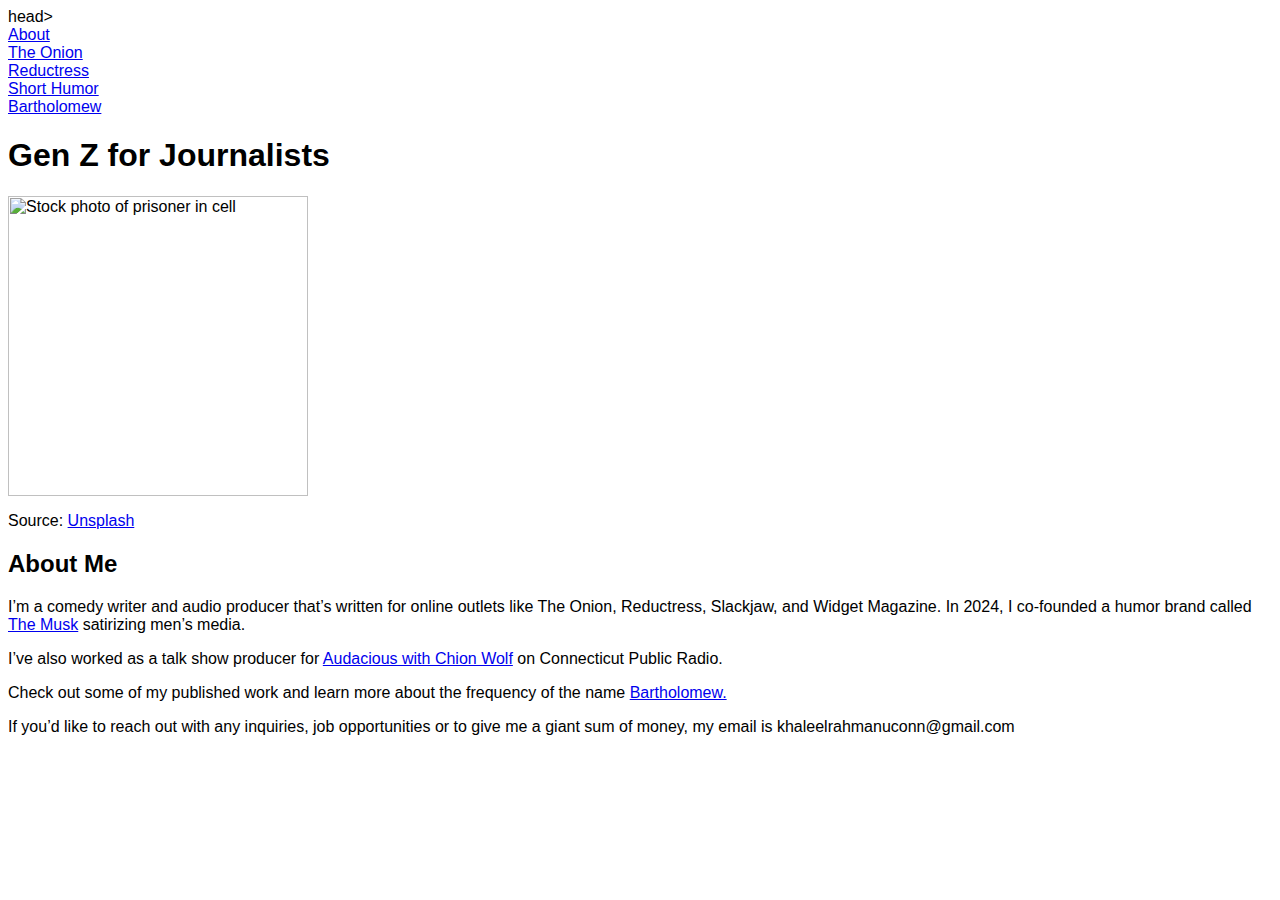
==== index.html @ 96c27b0e "Update index.html" ====
head>
   <style>
     body{font-family: Arial}
   </style>
       <!-- I used the code below to link my html code to my css style sheet to be able to format the content -->
   <link href="style.css" type="text/css" rel="stylesheet">
 </head>
  <body>
   <div id="content">
    
 <div id="nav-bar">
 <!-- This navigation bar allows users to maneuver to different pages of the portfolio -->
   <div class="nav-button"> <a href= "index.html">About</a> </div>
 <div class="nav-button"> <a href= "Onion.html">The Onion</a></div>
 <div class="nav-button"> <a href= "Reductress.html">Reductress</a></div>
 <div class="nav-button"> <a href= "Humor.html">Short Humor</a></div>
 <div class="nav-button"> <a href= "Bartholomew.html">Bartholomew</a></div>
 </div>
  
   <h1>
   Gen Z for Journalists
 <link href="style.css" type="text/css"
       rel="stylesheet">
 </h1>
    
   <p>
     <link href="style.css" type="text/css"
       rel="stylesheet">
       <img src= "https://unsplash.com/photos/man-in-black-long-sleeve-shirt-raising-his-right-hand-aIRBGPafi74" width="300px" alt="Stock photo of prisoner in cell">
   </p>
  
 
 <p>
  Source: <a href= https://unsplash.com/photos/man-in-black-long-sleeve-shirt-raising-his-right-hand-aIRBGPafi74>Unsplash</a> 
 </p>

<h2>
 About Me
</h2>

 <p>
   I’m a comedy writer and audio producer that’s written for online outlets like The Onion, Reductress, Slackjaw, and Widget Magazine. In 2024, I co-founded a humor brand called <a href="https://www.instagram.com/themuskmag/">The Musk</a> satirizing men’s media.
    </p>
  
  <p>
   I’ve also worked as a talk show producer for <a href="https://www.ctpublic.org/people/khaleel-rahman">Audacious with Chion Wolf</a> on Connecticut Public Radio.
    </p>
    <p>
     Check out some of my published work and learn more about the frequency of the name <a href= "Bartholomew.html">Bartholomew.</a>
   </p>
  
   <p>
     If you’d like to reach out with any inquiries, job opportunities or to give me a giant sum of money, my email is khaleelrahmanuconn@gmail.com
    </p>
      </div>
 </body>
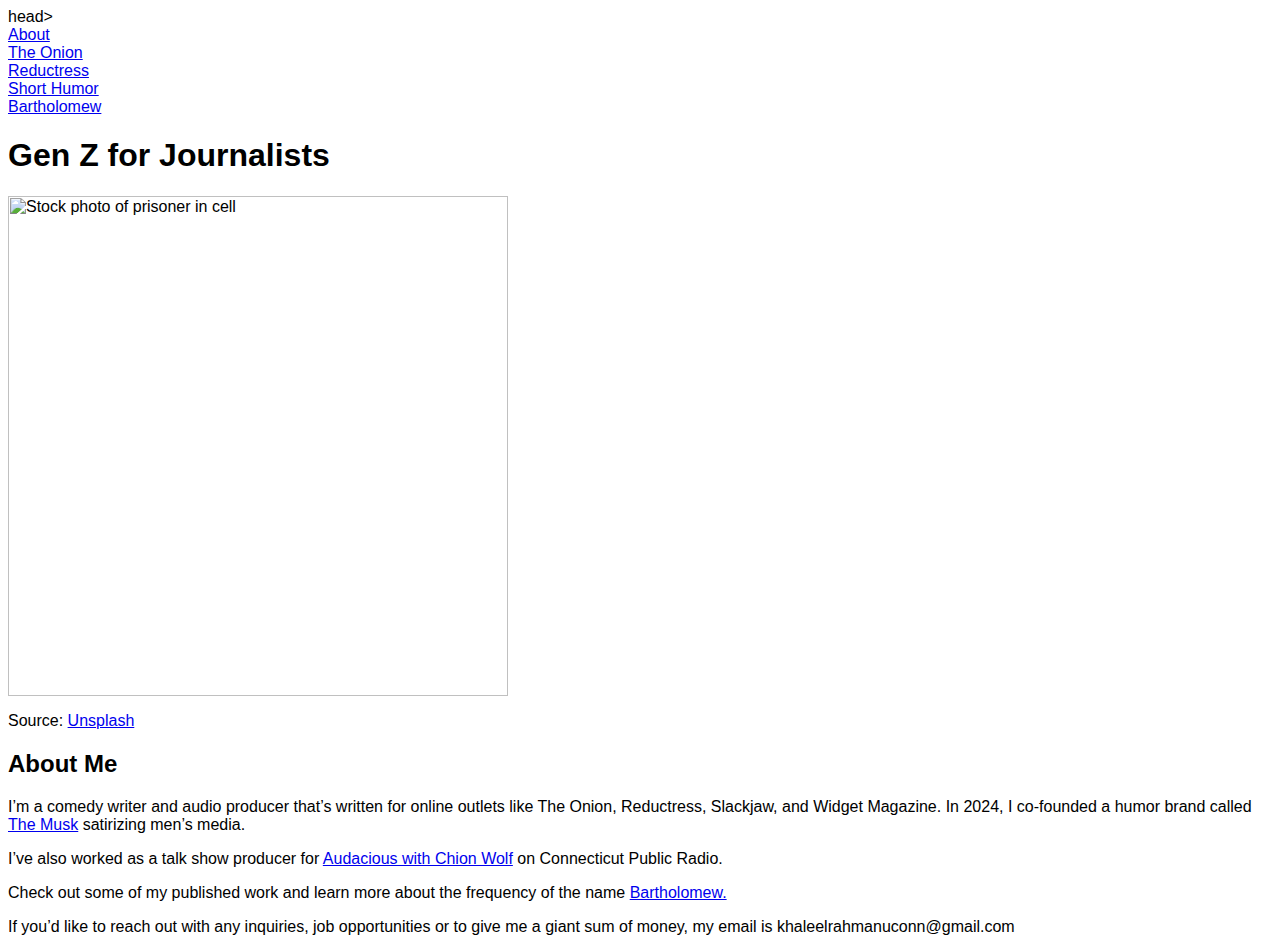
==== commit fdaf6725: "Update index.html" ====
--- a/index.html
+++ b/index.html
@@ -26,7 +26,7 @@
    <p>
      <link href="style.css" type="text/css"
        rel="stylesheet">
-       <img src= "https://unsplash.com/photos/man-in-black-long-sleeve-shirt-raising-his-right-hand-aIRBGPafi74" width="300px" alt="Stock photo of prisoner in cell">
+       <img src= "https://unsplash.com/photos/man-in-black-long-sleeve-shirt-raising-his-right-hand-aIRBGPafi74" width="500px" alt="Stock photo of prisoner in cell">
    </p>
   
  
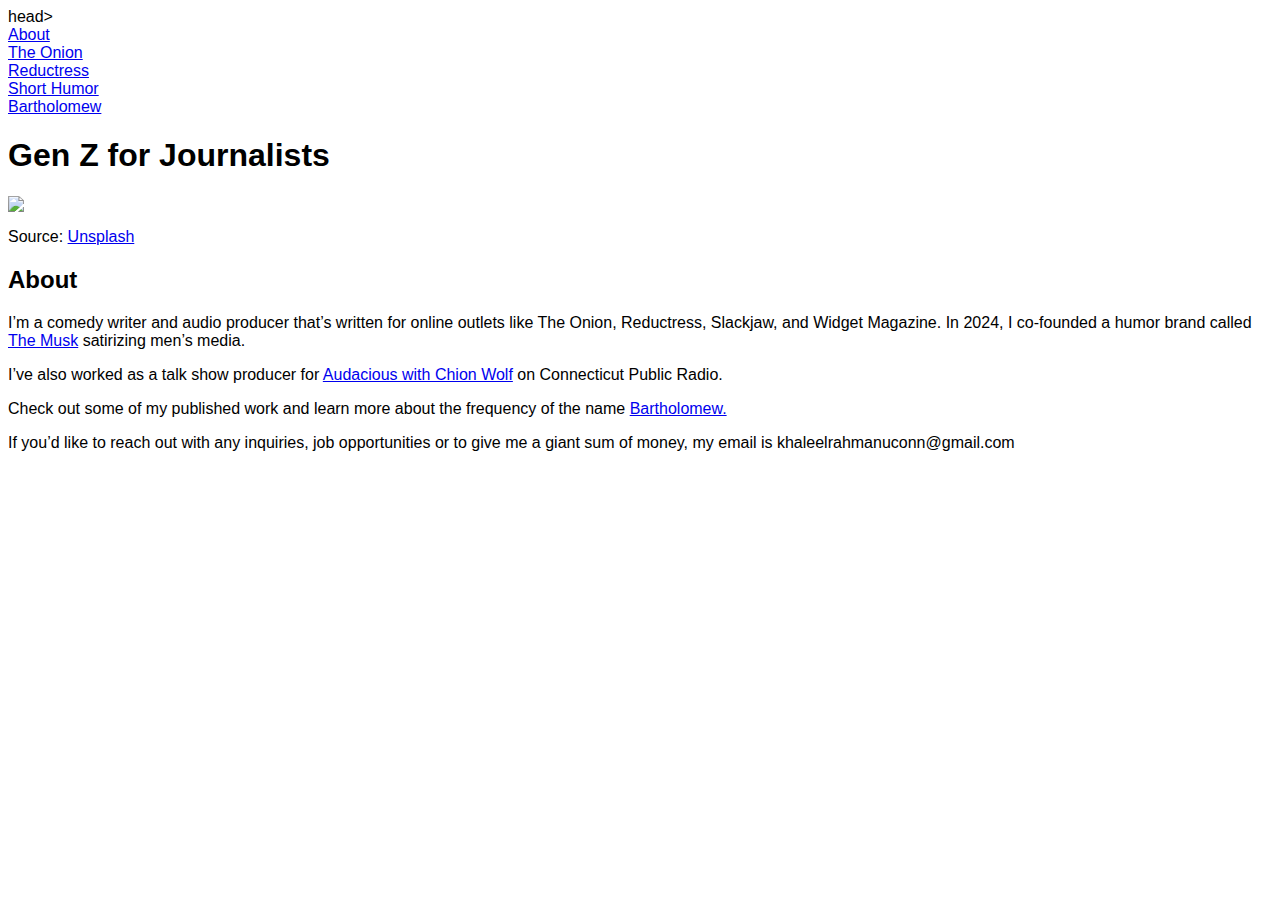
==== commit cee6879a: "Update index.html" ====
--- a/index.html
+++ b/index.html
@@ -26,7 +26,7 @@
    <p>
      <link href="style.css" type="text/css"
        rel="stylesheet">
-       <img src= "https://unsplash.com/photos/man-in-black-long-sleeve-shirt-raising-his-right-hand-aIRBGPafi74" width="500px" alt="Stock photo of prisoner in cell">
+       <img src= "https://images.unsplash.com/photo-1618620864043-896c2d11c7fc?q=80&w=3270&auto=format&fit=crop&ixlib=rb-4.0.3&ixid=M3wxMjA3fDB8MHxwaG90by1wYWdlfHx8fGVufDB8fHx8fA%3D%3D">
    </p>
   
  
@@ -35,7 +35,7 @@
  </p>
 
 <h2>
- About Me
+ About 
 </h2>
 
  <p>
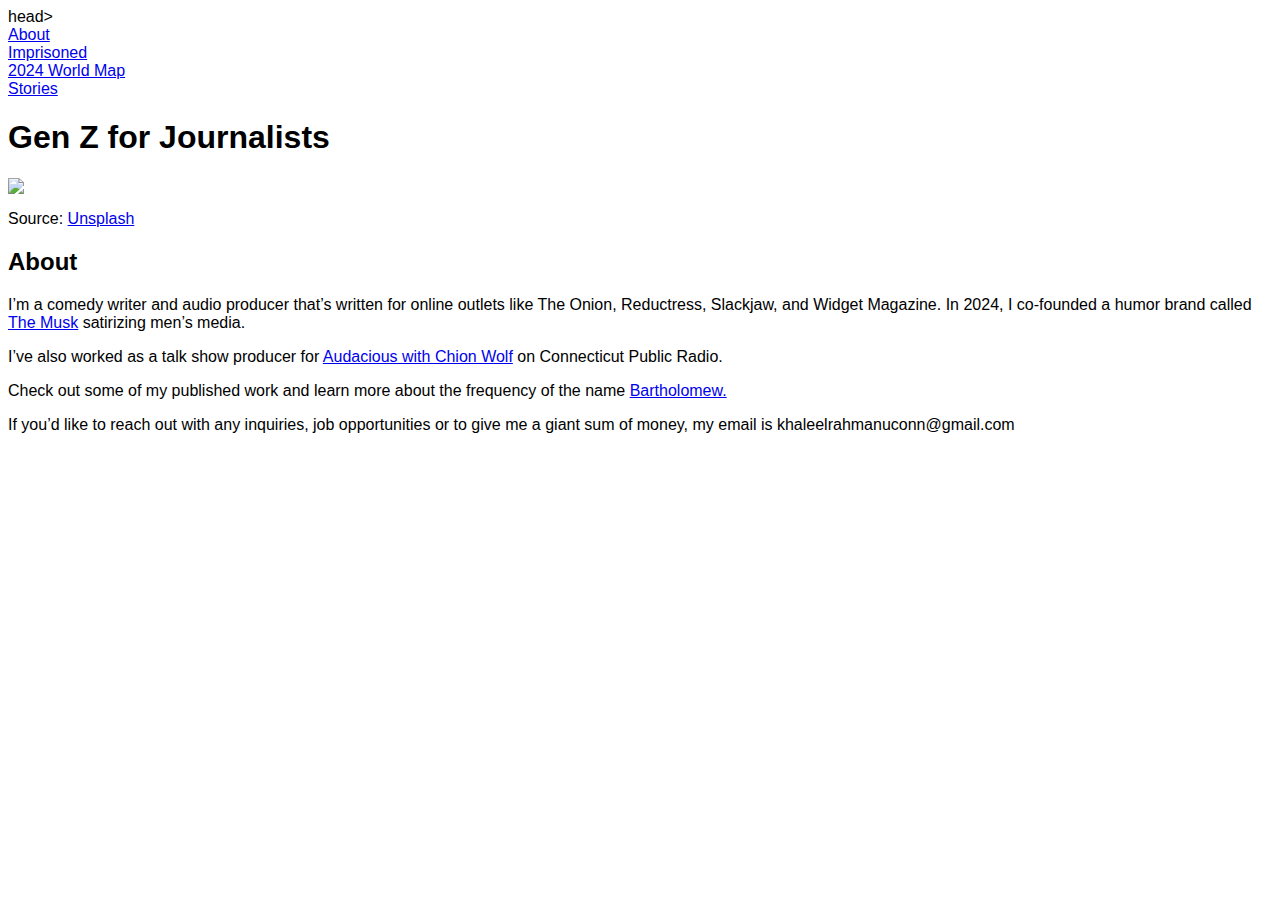
==== commit bc274679: "frame" ====
--- a/index.html
+++ b/index.html
@@ -11,10 +11,9 @@
  <div id="nav-bar">
  <!-- This navigation bar allows users to maneuver to different pages of the portfolio -->
    <div class="nav-button"> <a href= "index.html">About</a> </div>
- <div class="nav-button"> <a href= "Onion.html">The Onion</a></div>
- <div class="nav-button"> <a href= "Reductress.html">Reductress</a></div>
- <div class="nav-button"> <a href= "Humor.html">Short Humor</a></div>
- <div class="nav-button"> <a href= "Bartholomew.html">Bartholomew</a></div>
+ <div class="nav-button"> <a href= "rate.html">Imprisoned</a></div>
+ <div class="nav-button"> <a href= "world.html">2024 World Map</a></div>
+ <div class="nav-button"> <a href= "stories.html">Stories</a></div>
  </div>
   
    <h1>
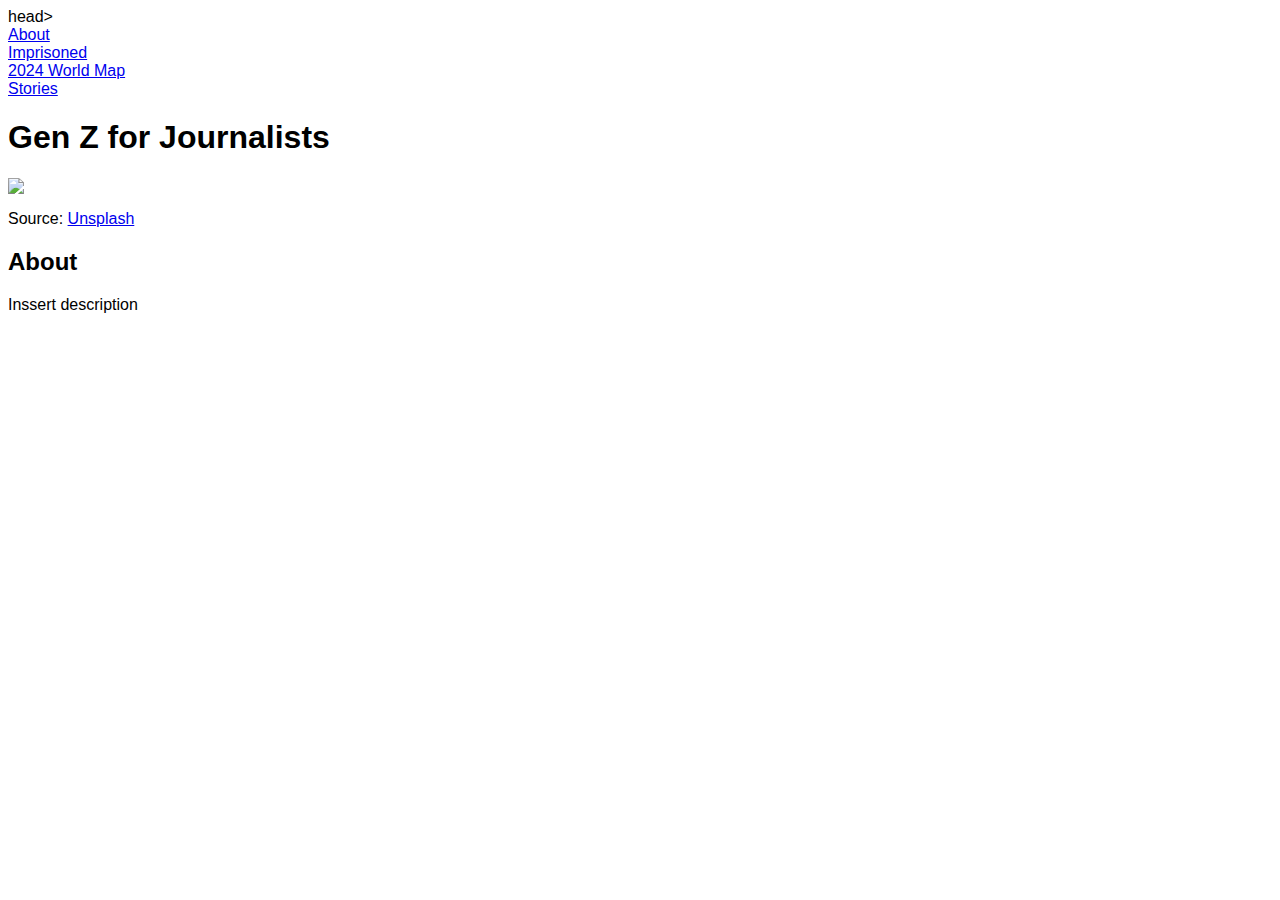
==== commit 10b06539: "built" ====
--- a/index.html
+++ b/index.html
@@ -38,18 +38,9 @@
 </h2>
 
  <p>
-   I’m a comedy writer and audio producer that’s written for online outlets like The Onion, Reductress, Slackjaw, and Widget Magazine. In 2024, I co-founded a humor brand called <a href="https://www.instagram.com/themuskmag/">The Musk</a> satirizing men’s media.
+Inssert description
     </p>
   
-  <p>
-   I’ve also worked as a talk show producer for <a href="https://www.ctpublic.org/people/khaleel-rahman">Audacious with Chion Wolf</a> on Connecticut Public Radio.
-    </p>
-    <p>
-     Check out some of my published work and learn more about the frequency of the name <a href= "Bartholomew.html">Bartholomew.</a>
-   </p>
   
-   <p>
-     If you’d like to reach out with any inquiries, job opportunities or to give me a giant sum of money, my email is khaleelrahmanuconn@gmail.com
-    </p>
       </div>
  </body>
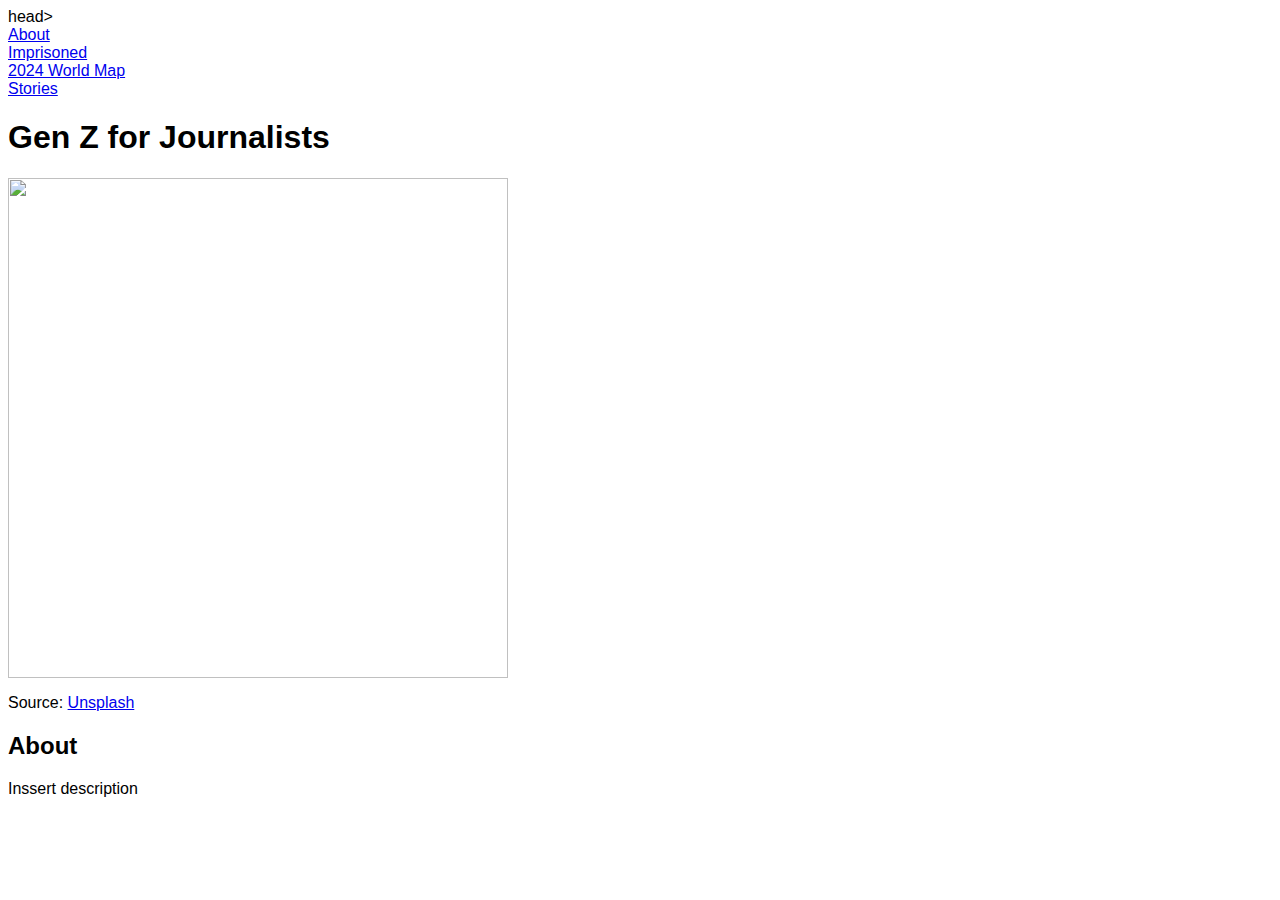
==== commit 9d6aeae3: "Update index.html" ====
--- a/index.html
+++ b/index.html
@@ -25,7 +25,7 @@
    <p>
      <link href="style.css" type="text/css"
        rel="stylesheet">
-       <img src= "https://images.unsplash.com/photo-1618620864043-896c2d11c7fc?q=80&w=3270&auto=format&fit=crop&ixlib=rb-4.0.3&ixid=M3wxMjA3fDB8MHxwaG90by1wYWdlfHx8fGVufDB8fHx8fA%3D%3D">
+       <img src= "https://images.unsplash.com/photo-1618620864043-896c2d11c7fc?q=80&w=3270&auto=format&fit=crop&ixlib=rb-4.0.3&ixid=M3wxMjA3fDB8MHxwaG90by1wYWdlfHx8fGVufDB8fHx8fA%3D%3D" width="500px;">
    </p>
   
  
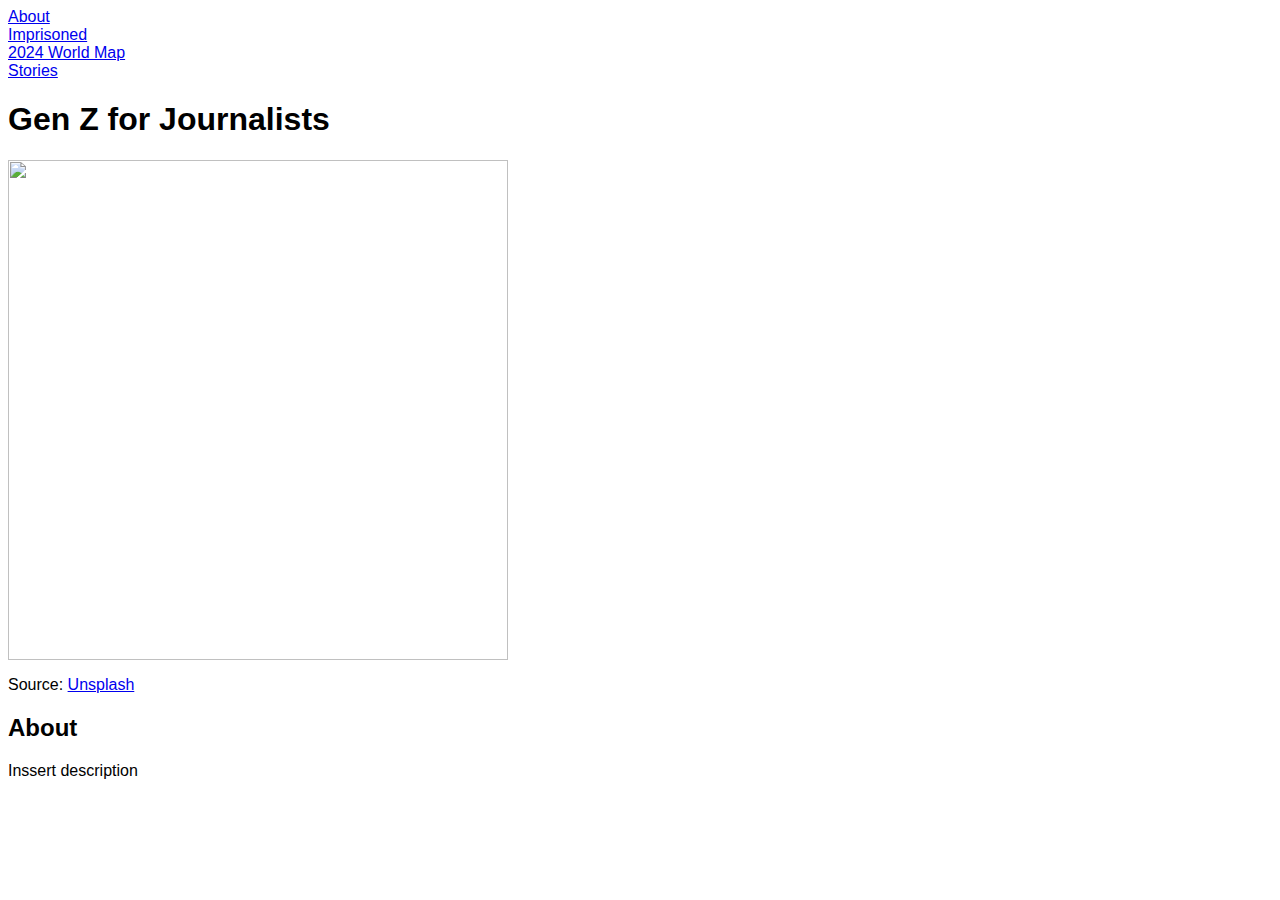
==== commit 7b517f55: "head" ====
--- a/index.html
+++ b/index.html
@@ -1,4 +1,4 @@
-head>
+<head>
    <style>
      body{font-family: Arial}
    </style>
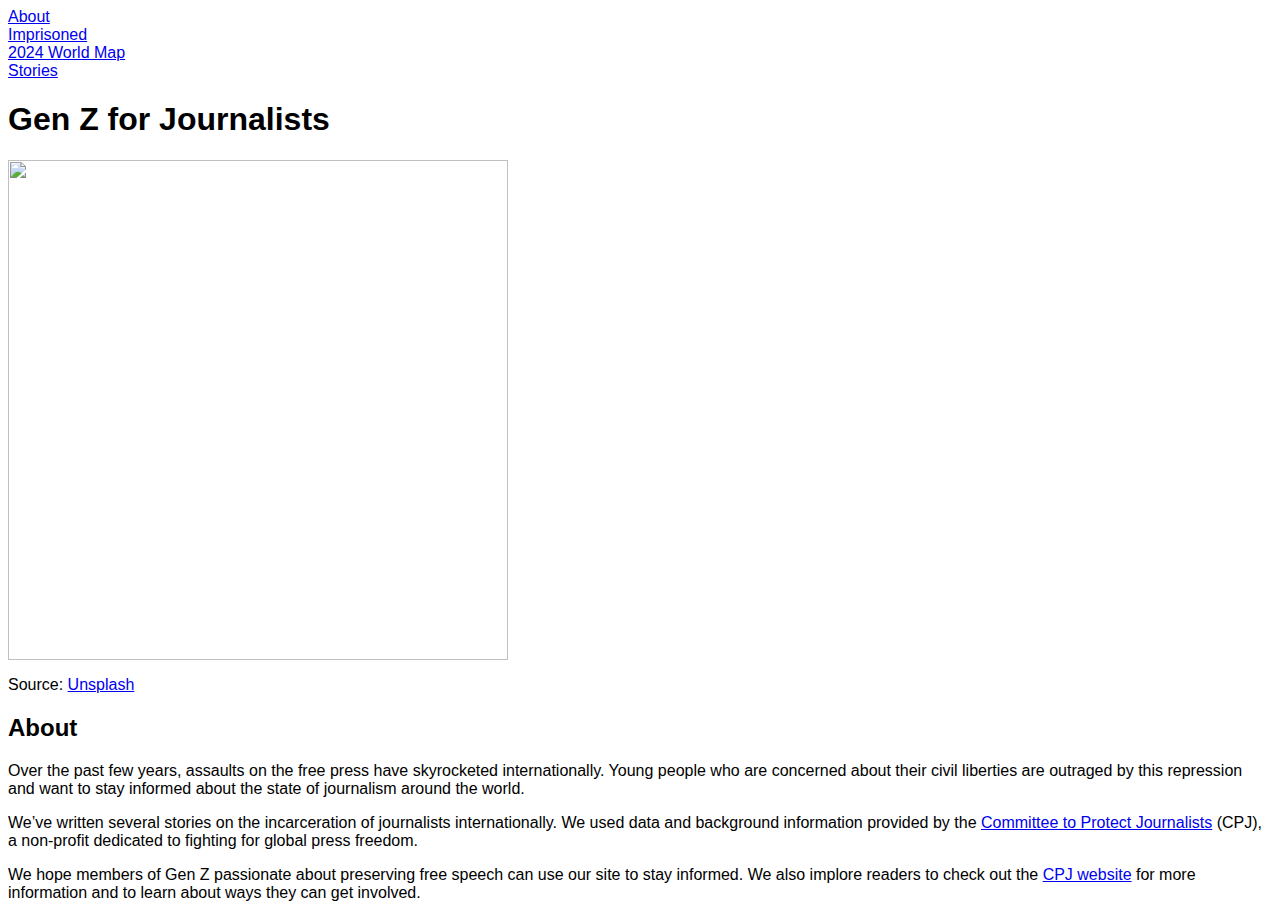
==== commit 004dd261: "Update index.html" ====
--- a/index.html
+++ b/index.html
@@ -38,8 +38,18 @@
 </h2>
 
  <p>
-Inssert description
-    </p>
+    <p>
+        Over the past few years, assaults on the free press have skyrocketed internationally. Young people who are concerned about their civil liberties are outraged by this repression and want to stay informed about the state of journalism around the world.
+        </p>
+        
+        <p>
+        We’ve written several stories on the incarceration of journalists internationally. We used data and background information provided by the <a href="https://cpj.org/">Committee to Protect Journalists</a> (CPJ), a non-profit dedicated to fighting for global press freedom. 
+        </p>
+        
+        <p>
+        We hope members of Gen Z passionate about preserving free speech can use our site to stay informed. We also implore readers to check out the <a href="https://cpj.org/">CPJ website</a> for more information and to learn about ways they can get involved.
+        </p>
+            </p>
   
   
       </div>
